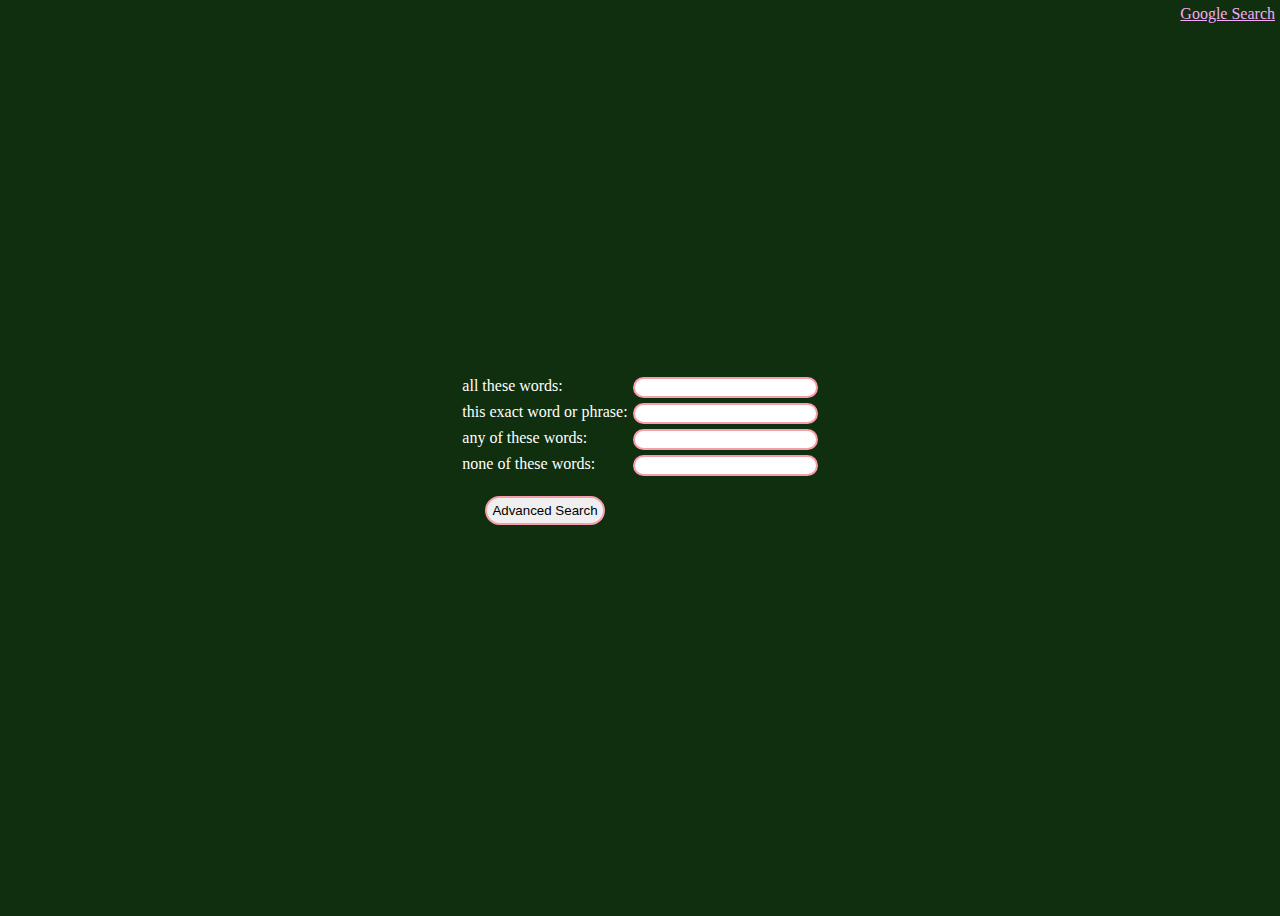
==== advanced.html @ 46fa270f "Updating files" ====
<!DOCTYPE html>
<html lang="en">
    <head>
        <title>Advanced Search</title>
        <link rel="stylesheet" href="style.css">
    </head>
    <body>
        <div class="search_form"> 
            <form action="https://www.google.com/search">
                <div id="advanced">
                    <label id="alabel">all these words:</label>
                    <input id="all" type="text" name="as_q">

                    <label id="alabel">this exact word or phrase:</label>
                    <input id="all" type="text" name="as_epq">

                    <label id="alabel">any of these words:</label>
                    <input id="all" type="text" name="as_oq">

                    <label id="alabel">none of these words:</label>
                    <input id="all" type="text" name="as_eq">
    
                    <input id="advanced_button" type="submit" value="Advanced Search">
                </div>
            </form>
        </div>
        <div id="links">
            <a href="index.html">Google Search</a>
        </div>
    </body>
</html>
---- style.css ----
.search_form {
    display: flex;
    justify-content: center;
    align-items: center;
    height: 900px;
}

#advanced {
    display: grid;
    grid-template-columns: max-content max-content;
    grid-gap: 5px;
    color: white;
}

#advanced_button {
    display: flex;
    margin: 15px auto;
    padding: 5px; 
    text-align: center;
}

body {
    background-color: rgb(15, 47, 15);
}

input {
    border-radius: 25px;
    border: 2px solid rgb(245, 159, 173);
}

#textbox {
    padding: 10px; 
    width: 300px;
    height: 5px;
}

#button {
    display: flex;
    margin: 15px auto;
    padding: 5px; 
    width: auto;
    height: auto;
    text-align: center;
}

a {
    color: rgb(246, 171, 246);
}

#links {
    position: absolute;
    top: 5px;
    right: 5px;
}
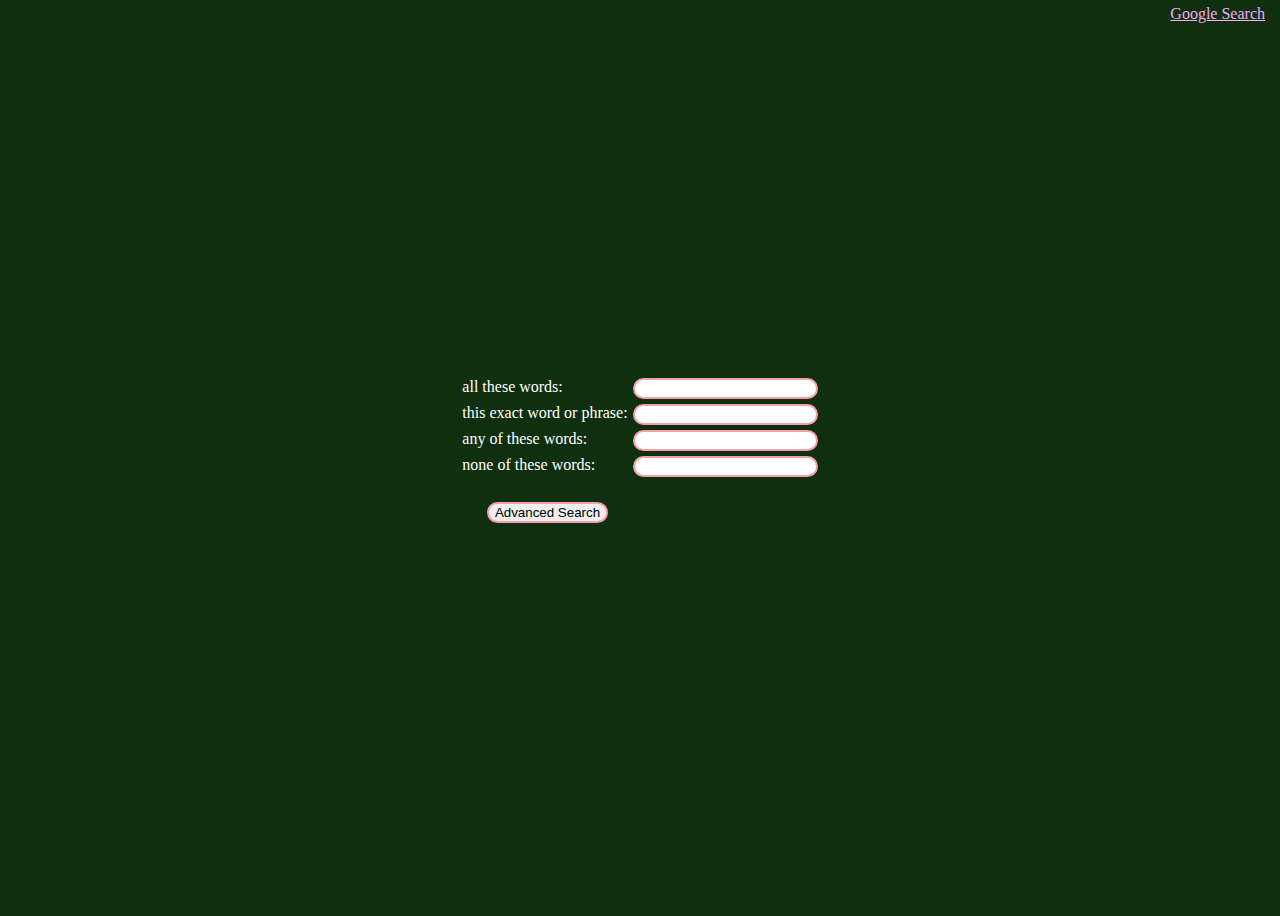
==== commit 0a6b85ff: "Updated to reflect style & functional changes" ====
--- a/advanced.html
+++ b/advanced.html
@@ -19,8 +19,10 @@
 
                     <label id="alabel">none of these words:</label>
                     <input id="all" type="text" name="as_eq">
-    
-                    <input id="advanced_button" type="submit" value="Advanced Search">
+                    
+                    <div class="buttons">
+                        <input id="advanced_button" type="submit" value="Advanced Search">
+                    </div>
                 </div>
             </form>
         </div>
--- a/style.css
+++ b/style.css
@@ -12,18 +12,11 @@
     color: white;
 }
 
-#advanced_button {
-    display: flex;
-    margin: 15px auto;
-    padding: 5px; 
-    text-align: center;
-}
-
 body {
     background-color: rgb(15, 47, 15);
 }
 
-input {
+input, button {
     border-radius: 25px;
     border: 2px solid rgb(245, 159, 173);
 }
@@ -34,17 +27,16 @@
     height: 5px;
 }
 
-#button {
-    display: flex;
+.buttons {
     margin: 15px auto;
-    padding: 5px; 
-    width: auto;
-    height: auto;
+    padding: 5px 5px 0px 10px; 
+    align-items: center;
     text-align: center;
 }
 
 a {
     color: rgb(246, 171, 246);
+    padding: 10px;
 }
 
 #links {
